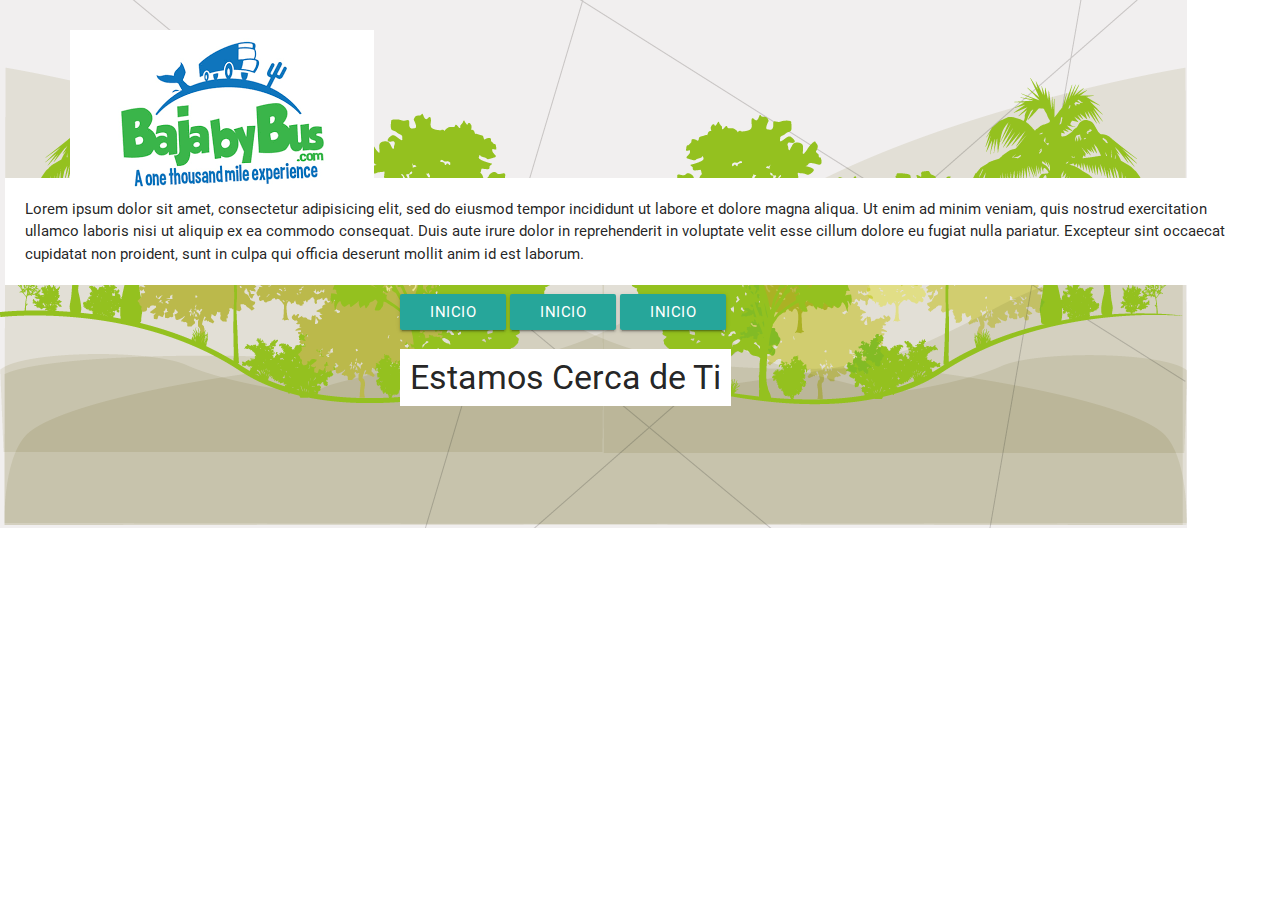
==== Blog de Turismo/index.html @ 9cee6af8 "Se agrego la pagina de turismo" ====
<!DOCTYPE html>
<html lang="es">
  <head>
    <meta charset="utf-8">
    <meta name="viewport" content="width=device-width, initial-scale=1.0">
    <title>Blog Turismo</title>
    <link href="https://fonts.googleapis.com/icon?family=Material+Icons" rel="stylesheet">
    <link rel="stylesheet" href="css/materialize.min.css">
    <link rel="stylesheet" href="css/estilos.css">

  </head>
  <body >
    <header>
      <img src="img/logo.png" alt="Logotipo" id="logo" class="responsive-img">

      <div class="row" id="navegador">
        <a href="#" class="btn">Inicio</a>
        <a href="#" class="btn">Inicio</a>
        <a href="#" class="btn">Inicio</a>
      </div>

      <h4 id="slogan">Estamos Cerca de Ti</h4>
    </header>

    <div id="contenedor">
      Lorem ipsum dolor sit amet, consectetur adipisicing elit, sed do eiusmod tempor incididunt ut labore et dolore magna aliqua. Ut enim ad minim veniam, quis nostrud exercitation ullamco laboris nisi ut aliquip ex ea commodo consequat. Duis aute irure dolor in reprehenderit in voluptate velit esse cillum dolore eu fugiat nulla pariatur. Excepteur sint occaecat cupidatat non proident, sunt in culpa qui officia deserunt mollit anim id est laborum.
    </div>



    <script src="materialize.min.js"></script>
  </body>
</html>
---- Blog de Turismo/css/estilos.css ----
body{
  background-image: url('../img/fondo.png');
  background-repeat: no-repeat;
}

header{
  z-index: 100;
}

#contenedor{
  background: white;
  margin: 5px 5px 5px 5px;
  padding: 20px 20px 20px 20px;
}

#logo{
  position: relative;
  top: 30px;
  left: 70px;
}

#navegador{
  background: none !important;
  box-shadow: none !important;
  position: absolute;
  left: 400px;
  bottom: 550px;
}

#slogan{
  position: absolute;
  left: 400px;
  bottom: 480px;
  background-color: white;
  padding: 10px;
}
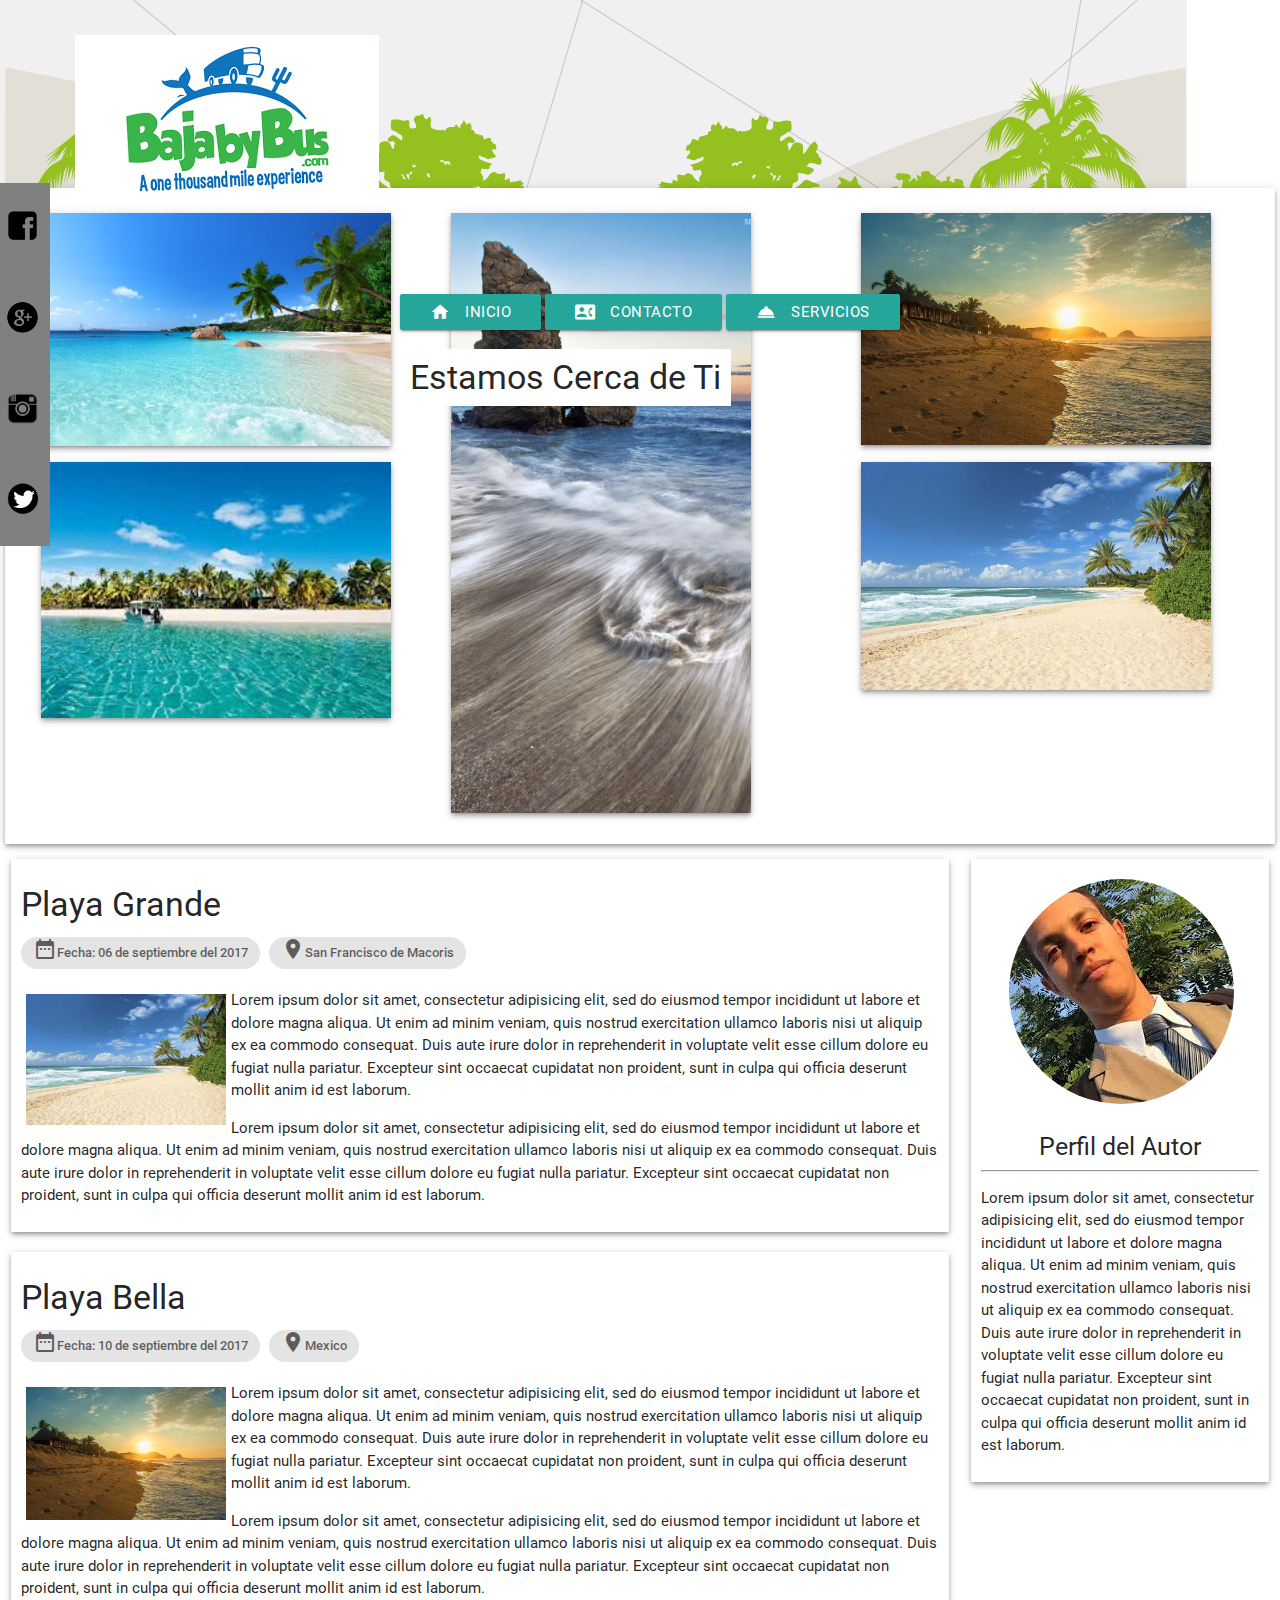
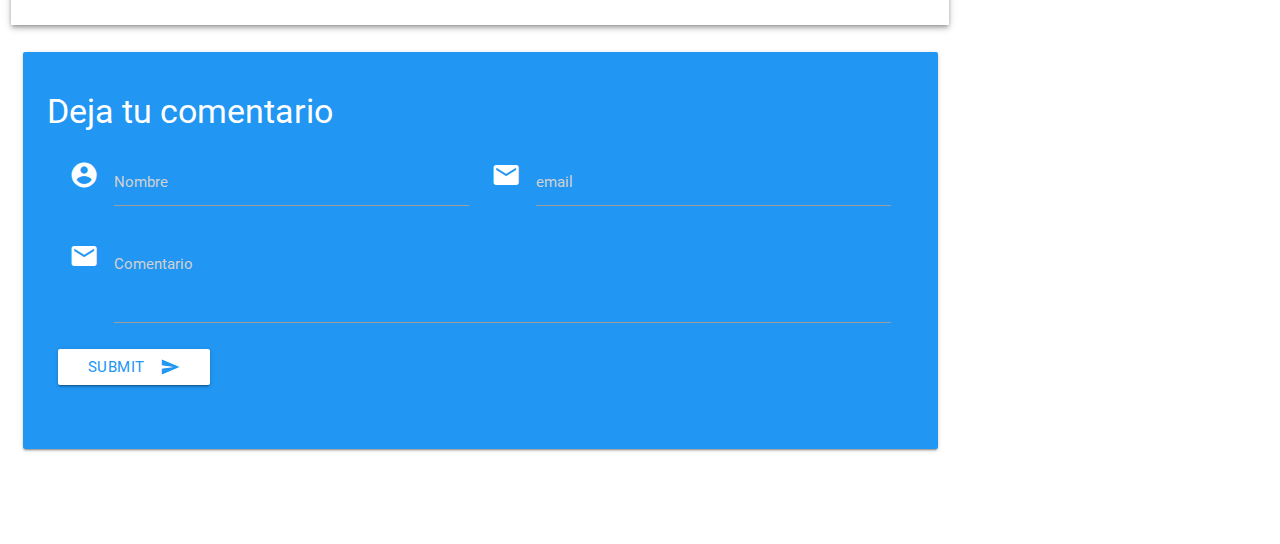
==== commit ff0c51cf: "Se completo la pagina turismo" ====
--- a/Blog de Turismo/index.html
+++ b/Blog de Turismo/index.html
@@ -14,17 +14,122 @@
       <img src="img/logo.png" alt="Logotipo" id="logo" class="responsive-img">
 
       <div class="row" id="navegador">
-        <a href="#" class="btn">Inicio</a>
-        <a href="#" class="btn">Inicio</a>
-        <a href="#" class="btn">Inicio</a>
+        <a href="#" class="waves-effect waves-light btn"><i class="material-icons left">home</i><span id="letras-btn">Inicio</span></a>
+        <a href="#" class="waves-effect waves-light btn"><i class="material-icons left">contact_phone</i><span id="letras-btn">Contacto</span></a>
+        <a href="#" class="waves-effect waves-light btn"><i class="material-icons left">room_service</i><span id="letras-btn">Servicios</span></a>
       </div>
 
       <h4 id="slogan">Estamos Cerca de Ti</h4>
     </header>
 
-    <div id="contenedor">
-      Lorem ipsum dolor sit amet, consectetur adipisicing elit, sed do eiusmod tempor incididunt ut labore et dolore magna aliqua. Ut enim ad minim veniam, quis nostrud exercitation ullamco laboris nisi ut aliquip ex ea commodo consequat. Duis aute irure dolor in reprehenderit in voluptate velit esse cillum dolore eu fugiat nulla pariatur. Excepteur sint occaecat cupidatat non proident, sunt in culpa qui officia deserunt mollit anim id est laborum.
+    <section id="sociales" class="">
+      <a href="https://facebook.com/black3xp"><img src="img/icons/facebook.png" id="icons" width="40px" alt=""></a><br>
+      <a href="https://google.com"><img src="img/icons/google.png" id="icons" width="40px" alt=""></a><br>
+      <a href="https://instagram.com/blackpromedia"><img src="img/icons/instagram.png" id="icons" width="40px" alt=""></a><br>
+      <a href="https://twitter.com/black3xp"><img src="img/icons/twitter.png" id="icons" width="40px" alt=""></a>
+    </section>
+
+    <div id="contenedor" class="row z-depth-2">
+      <div class="col l4 m12 s12">
+        <img id="big-img" src="img/iras-playa.jpg" width="350px" class="z-depth-2" alt="">
+        <img id="big-img" src="img/playa.jpg" width="350px" class="z-depth-2" alt="">
+      </div>
+      <div class="col l4 m12 s12">
+        <img id="big-img" src="img/playa-bonita.jpg" width="300px" class="z-depth-2" alt="">
+      </div>
+      <div class="col l4 m12 s12">
+        <img id="big-img" src="img/playa-mexico.jpg" width="350px" class="z-depth-2" alt="">
+        <img id="big-img" src="img/playa-nueva.jpg" width="350px" class="z-depth-2" alt="">
+      </div>
     </div>
+
+    <div class="row">
+
+        <div class="col l9 m12 s12">
+          <div class="row">
+          <article class="row z-depth-2">
+            <h4>Playa Grande</h4>
+              <div class="chip">
+                Fecha:
+                <li class="material-icons left">date_range</li>
+                06 de septiembre del 2017
+              </div>
+              <div class="chip">
+                <li class="material-icons left">location_on</li>
+                San Francisco de Macoris
+              </div><br>
+              <p><img src="img/playa-nueva.jpg" width="200px" alt="" align="left" id="big-img">
+              Lorem ipsum dolor sit amet, consectetur adipisicing elit, sed do eiusmod tempor incididunt ut labore et dolore magna aliqua. Ut enim ad minim veniam, quis nostrud exercitation ullamco laboris nisi ut aliquip ex ea commodo consequat. Duis aute irure dolor in reprehenderit in voluptate velit esse cillum dolore eu fugiat nulla pariatur. Excepteur sint occaecat cupidatat non proident, sunt in culpa qui officia deserunt mollit anim id est laborum.</p>
+              <p>Lorem ipsum dolor sit amet, consectetur adipisicing elit, sed do eiusmod tempor incididunt ut labore et dolore magna aliqua. Ut enim ad minim veniam, quis nostrud exercitation ullamco laboris nisi ut aliquip ex ea commodo consequat. Duis aute irure dolor in reprehenderit in voluptate velit esse cillum dolore eu fugiat nulla pariatur. Excepteur sint occaecat cupidatat non proident, sunt in culpa qui officia deserunt mollit anim id est laborum.</p>
+          </article>
+
+          <article class="row z-depth-2">
+            <h4>Playa Bella</h4>
+              <div class="chip">
+                Fecha:
+                <li class="material-icons left">date_range</li>
+                10 de septiembre del 2017
+              </div>
+              <div class="chip">
+                <li class="material-icons left">location_on</li>
+                Mexico
+              </div><br>
+              <p><img src="img/playa-mexico.jpg" width="200px" alt="" align="left" id="big-img">
+              Lorem ipsum dolor sit amet, consectetur adipisicing elit, sed do eiusmod tempor incididunt ut labore et dolore magna aliqua. Ut enim ad minim veniam, quis nostrud exercitation ullamco laboris nisi ut aliquip ex ea commodo consequat. Duis aute irure dolor in reprehenderit in voluptate velit esse cillum dolore eu fugiat nulla pariatur. Excepteur sint occaecat cupidatat non proident, sunt in culpa qui officia deserunt mollit anim id est laborum.</p>
+              <p>Lorem ipsum dolor sit amet, consectetur adipisicing elit, sed do eiusmod tempor incididunt ut labore et dolore magna aliqua. Ut enim ad minim veniam, quis nostrud exercitation ullamco laboris nisi ut aliquip ex ea commodo consequat. Duis aute irure dolor in reprehenderit in voluptate velit esse cillum dolore eu fugiat nulla pariatur. Excepteur sint occaecat cupidatat non proident, sunt in culpa qui officia deserunt mollit anim id est laborum.</p>
+
+          </article>
+
+          <div class="row">
+          <div class="col s12">
+            <div class="card-panel blue">
+              <span class="white-text">
+                <h4>Deja tu comentario</h4>
+
+                <div class="row">
+                  <form class="col s12">
+                    <div class="row">
+                      <div class="input-field col s6">
+                        <i class="material-icons prefix">account_circle</i>
+                        <input id="icon_prefix" placeholder="Nombre" type="text" class="validate">
+
+                      </div>
+                      <div class="input-field col s6">
+                        <i class="material-icons prefix">email</i>
+                        <input id="icon_telephone" placeholder="email" type="email" class="validate">
+
+                      </div>
+                      <div class="input-field col s12">
+                        <i class="material-icons prefix">email</i>
+                        <textarea placeholder="Comentario" class="materialize-textarea"></textarea>
+
+                      </div>
+                      <button class="btn waves-effect waves-light white" type="submit" name="action"><span class="text-blue blue-text">Submit<i class="material-icons right">send</i></span>
+                      </button>
+                    </div>
+                  </form>
+                </div>
+
+              </span>
+            </div>
+          </div>
+        </div>
+
+        </div>
+      </div>
+
+      <div class="row">
+        <div class="col l3 s12 m12">
+          <article class="z-depth-2">
+            <img src="img/autor.jpg" alt="" class="circle" id="autor-img">
+            <h5 align="center">Perfil del Autor</h5>
+            <hr>
+            <p>Lorem ipsum dolor sit amet, consectetur adipisicing elit, sed do eiusmod tempor incididunt ut labore et dolore magna aliqua. Ut enim ad minim veniam, quis nostrud exercitation ullamco laboris nisi ut aliquip ex ea commodo consequat. Duis aute irure dolor in reprehenderit in voluptate velit esse cillum dolore eu fugiat nulla pariatur. Excepteur sint occaecat cupidatat non proident, sunt in culpa qui officia deserunt mollit anim id est laborum.</p>
+          </article>
+        </div>
+      </div>
+    </div>
+
 
 
 
--- a/Blog de Turismo/css/estilos.css
+++ b/Blog de Turismo/css/estilos.css
@@ -34,3 +34,53 @@
   background-color: white;
   padding: 10px;
 }
+
+#sociales{
+  position: fixed;
+  left: 0;
+  background-color: grey;
+}
+
+#icons{
+  padding-top: 20px;
+  padding-bottom: 20px;
+  padding-right: 5px;
+}
+
+img{
+  margin: 5px 5px 5px 5px;
+}
+
+article{
+  padding: 10px 10px 10px 10px;
+  margin-top: 10px;
+}
+
+
+#autor-img{
+  margin: 10px 10% 10px 10%;
+}
+
+input{
+  color: white !important;
+}
+
+#label{color: white !important}
+
+@media only screen and (max-width: 500px) {
+    #big-img{width: 100%;   }
+    #letras-btn{display: none;}
+
+    #navegador{
+      position: absolute;
+      left: 80px;
+      top: 8px;
+    }
+
+    #slogan{
+      position: absolute;
+      left: 70px;
+      top: 150px;
+      z-index: 1000;
+    }
+}
